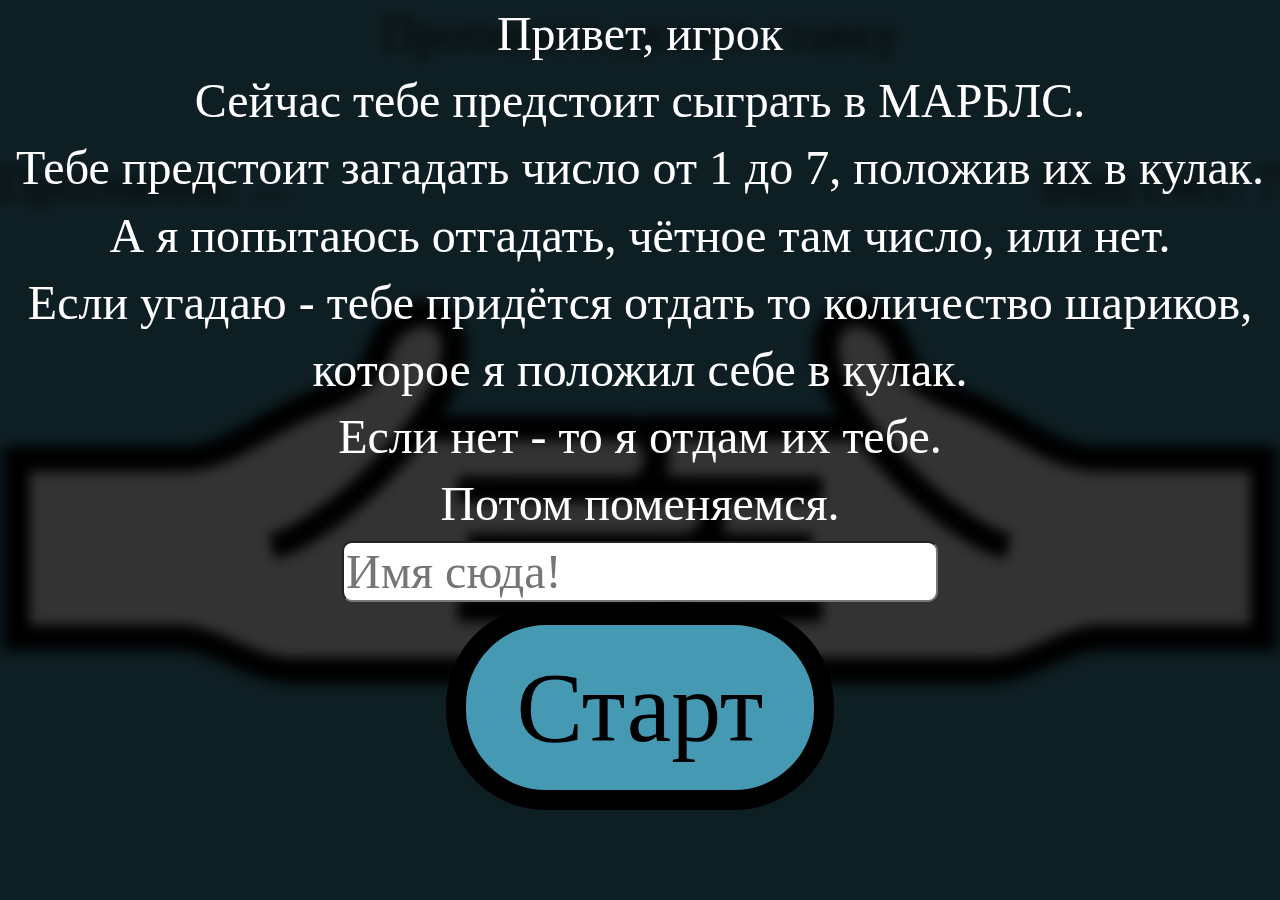
==== index.html @ d5aa5efe "Initial commit" ====
<!doctype html>
<html class="no-js" lang="">

<head>
  <meta charset="utf-8">
  <title>Marbls/first level</title>
  <meta name="description" content="">
  <meta name="viewport" content="width=device-width, initial-scale=1">

  <meta property="og:title" content="">
  <meta property="og:type" content="">
  <meta property="og:url" content="">
  <meta property="og:image" content="">

  <link rel="manifest" href="site.webmanifest">
  <link rel="apple-touch-icon" href="icon.png">
  <!-- Place favicon.ico in the root directory -->

  <link rel="stylesheet" href="css/normalize.css">
  <link rel="stylesheet" href="css/main.css">

  <meta name="theme-color" content="#fafafa">
</head>

<body>

  <div id="startMenu">
    Привет, игрок <br/>
    Сейчас тебе предстоит сыграть в МАРБЛС. <br/>
    Тебе предстоит загадать число от 1 до 7, положив их в кулак. <br/>
    А я попытаюсь отгадать, чётное там число, или нет.<br/>
    Если угадаю - тебе придётся отдать то количество шариков, <br/> которое я положил себе в кулак.<br/>
    Если нет - то я отдам их тебе.<br/>
    Потом поменяемся.
    <br/>
    <input id="playerName" type="text" placeholder="Имя сюда!"> <br/>
    <input class="button" id="startButton" type="button" onclick="HideStartMenu()" value="Старт">
  </div>

  <script src="js/vendor/modernizr-3.11.2.min.js"></script>
  <script src="js/plugins.js"></script>
  <script src="js/main.js"></script>
  <script src="js/playerClass.js"></script>

  <div id="inputsNoutputs">
    <label id="mainLabel">Противник делает ставку</label><br/>
    <input hidden onclick="Step1x3()" type="button" id="whenPlayerChooseNum" value="Продолжить">
    <input hidden onclick="Step2x1()" type="button" id="nextRound" value="Новый раунд"><br/>
    <input hidden onclick="Step2x2()" type="button" id="whenPlayerChooseBid" value="Ставка сделана">
    <input onclick="Step2x4E()" hidden type="button" id="evenNum" value="Чётное">
    <input onclick="Step2x4O()" hidden type="button" id="oddNum" value="Нечётное">
  </div>

  <span class="enemyLabels">
    Противник: <label id="enemyLabel">...</label> <br/>
  </span>
  <label hidden id="enemyBetNNum"></label>
  <span class="playerLabels">
    Ваш счёт: <label id="playerLabel"></label>
  </span>

  <input hidden type="number" id="presNumORbid" placeholder="" min="1" value="1"><br/>

  <span>
    <div id="rightHand" class="hands">
      <div id="rClosedHand" hidden="">
        <svg width="522" height="306" viewBox="0 0 522 306" fill="none" xmlns="http://www.w3.org/2000/svg">
  <path
    d="M112 83.5H15.5L9 260.5H166L215 270.5C232.667 277 269.8 290.9 277 294.5C284.2 298.1 389.333 293 441 290L457 270.5L463 251L457 231.5H479L496.5 220L504.5 192.5L496.5 175.5V158.5L504.5 139V118L496.5 102L504.5 88.5V71L496.5 57.5C493.667 55.1667 486.2 50.5 479 50.5H441H401V31L390.5 18H357.5H330L277 36.5L231 57.5L202.5 78H171.5L112 83.5Z"
    fill="white"></path>
  <path d="M406 49.6498V111.65H477C519.5 111.65 516 49.6498 477 49.6498H406Z" fill="white"></path>
  <path d="M406 111.65V168.65H477C519.5 168.65 518.525 111.65 477 111.65H406Z" fill="white"></path>
  <path d="M477 168.65H406H376C333 168.65 333 231.65 376 231.65H431H477C514 231.65 513 168.65 477 168.65Z"
        fill="white"></path>
  <path
    d="M406 49.6498C406 17.6498 386.714 15.6497 376 15.6497C369.5 15.6497 363.602 6.52165 311 22.1498C242 42.6498 226.5 81.1498 175 81.1498H13V260.15H175C212.5 260.15 245 293.15 292 293.15H431C477 293.15 474 234.65 431 231.65M406 49.6498C406 70.0498 406 136.15 406 168.65M406 49.6498V111.65M406 49.6498H477C516 49.6498 519.5 111.65 477 111.65M406 168.65H477M406 168.65H376M406 168.65V111.65M477 168.65C519.5 168.65 518.525 111.65 477 111.65M477 168.65C513 168.65 514 231.65 477 231.65H431M477 111.65C439.5 111.65 422 111.65 406 111.65M477 111.65H406M431 231.65H376C333 231.65 333 168.65 376 168.65M376 168.65C362.5 157.65 339 127.15 338.5 93.6498C339.201 140.65 290.833 164.483 268 168.65"
    stroke="black" stroke-width="25"></path>
  </svg>
      </div>
      <div id="rOpenedHand">
        <svg width="730" height="391" viewBox="0 0 730 391" fill="none" xmlns="http://www.w3.org/2000/svg">
      <path
        d="M391.5 32L369.5 66L354.5 84C335.667 91.5 296.6 106.9 291 108.5C284 110.5 238 139 233.5 141C229.9 142.6 200 155.333 185.5 161.5C164.5 159.167 119.5 154.9 107.5 156.5C95.5 158.1 42.8333 160.5 18 161.5L12 278.5L21 340H197.5L233.5 357.5L291.5 373H548.5L580 364.5L587 352V326L595 313L651 306L669 294.5L674.5 269V253C678 251.5 685.5 248.2 687.5 247C690 245.5 702 242 708 237.5C714 233 708 226 708 221V202.5C701 199.833 686 194.7 682 195.5C678 196.3 649 188.167 635 184L651 170.5C652.333 166.833 654.2 157 651 147C647 134.5 658.5 132 640 126C621.5 120 520 126 514 126H429C432 114.333 438.7 89.5 441.5 83.5C445 76 449.5 60.5 449.5 47V17.5C449.5 9.9 435.833 14.3333 429 17.5H413L391.5 32Z"
        fill="white"></path>
      <g filter="url(#filter0_d_10_3)">
        <path
          d="M458 308.824L481 308.758C473.333 308.758 485.2 308.758 562 308.758M272 245.758C294.833 241.591 343 211.108 385.5 165.108C526.5 19.1081 411.5 -24.8919 380 46.6079C376.474 54.6119 380 77.1079 321.5 99.6079C254.317 125.448 230.5 158.258 179 158.258H17V337.258H179C216.5 337.258 249 370.258 296 370.258H435H562C604 370.258 601.5 308.758 562 308.758M562 308.758L639.5 308.824C689.5 308.824 687.9 245.824 639.5 245.824M639.5 245.824C591.1 245.824 522.333 245.891 468 245.891M639.5 245.824L679 245.891C724 245.891 724.2 187.941 679 188.741C664.627 188.996 657.424 188.947 627 188.991M458 188.741C515.971 188.969 561.746 189.083 627 188.991M627 188.991C666.5 188.866 667 127.067 627 127.067C570.987 127.067 466.018 126.608 418.518 127.108"
          stroke="black" stroke-width="25"></path>
      </g>
      <defs>
        <filter id="filter0_d_10_3" x="0.5" y="0.515015" width="728.825" height="390.243" filterUnits="userSpaceOnUse"
                color-interpolation-filters="sRGB">
          <feFlood flood-opacity="0" result="BackgroundImageFix"></feFlood>
          <feColorMatrix in="SourceAlpha" type="matrix" values="0 0 0 0 0 0 0 0 0 0 0 0 0 0 0 0 0 0 127 0"
                         result="hardAlpha"></feColorMatrix>
          <feOffset dy="4"></feOffset>
          <feGaussianBlur stdDeviation="2"></feGaussianBlur>
          <feComposite in2="hardAlpha" operator="out"></feComposite>
          <feColorMatrix type="matrix" values="0 0 0 0 0 0 0 0 0 0 0 0 0 0 0 0 0 0 0.25 0"></feColorMatrix>
          <feBlend mode="normal" in2="BackgroundImageFix" result="effect1_dropShadow_10_3"></feBlend>
          <feBlend mode="normal" in="SourceGraphic" in2="effect1_dropShadow_10_3" result="shape"></feBlend>
        </filter>
      </defs>
    </svg>
      </div>
    </div>
    <div id="leftHand" class="hands">
      <div id="lClosedHand" hidden="">
        <svg width="522" height="306" viewBox="0 0 522 306" fill="none" xmlns="http://www.w3.org/2000/svg">
  <path
    d="M112 83.5H15.5L9 260.5H166L215 270.5C232.667 277 269.8 290.9 277 294.5C284.2 298.1 389.333 293 441 290L457 270.5L463 251L457 231.5H479L496.5 220L504.5 192.5L496.5 175.5V158.5L504.5 139V118L496.5 102L504.5 88.5V71L496.5 57.5C493.667 55.1667 486.2 50.5 479 50.5H441H401V31L390.5 18H357.5H330L277 36.5L231 57.5L202.5 78H171.5L112 83.5Z"
    fill="white"></path>
  <path d="M406 49.6498V111.65H477C519.5 111.65 516 49.6498 477 49.6498H406Z" fill="white"></path>
  <path d="M406 111.65V168.65H477C519.5 168.65 518.525 111.65 477 111.65H406Z" fill="white"></path>
  <path d="M477 168.65H406H376C333 168.65 333 231.65 376 231.65H431H477C514 231.65 513 168.65 477 168.65Z"
        fill="white"></path>
  <path
    d="M406 49.6498C406 17.6498 386.714 15.6497 376 15.6497C369.5 15.6497 363.602 6.52165 311 22.1498C242 42.6498 226.5 81.1498 175 81.1498H13V260.15H175C212.5 260.15 245 293.15 292 293.15H431C477 293.15 474 234.65 431 231.65M406 49.6498C406 70.0498 406 136.15 406 168.65M406 49.6498V111.65M406 49.6498H477C516 49.6498 519.5 111.65 477 111.65M406 168.65H477M406 168.65H376M406 168.65V111.65M477 168.65C519.5 168.65 518.525 111.65 477 111.65M477 168.65C513 168.65 514 231.65 477 231.65H431M477 111.65C439.5 111.65 422 111.65 406 111.65M477 111.65H406M431 231.65H376C333 231.65 333 168.65 376 168.65M376 168.65C362.5 157.65 339 127.15 338.5 93.6498C339.201 140.65 290.833 164.483 268 168.65"
    stroke="black" stroke-width="25"></path>
  </svg>
      </div>
      <div id="lOpenedHand">
        <svg width="730" height="391" viewBox="0 0 730 391" fill="none" xmlns="http://www.w3.org/2000/svg">
      <path
        d="M391.5 32L369.5 66L354.5 84C335.667 91.5 296.6 106.9 291 108.5C284 110.5 238 139 233.5 141C229.9 142.6 200 155.333 185.5 161.5C164.5 159.167 119.5 154.9 107.5 156.5C95.5 158.1 42.8333 160.5 18 161.5L12 278.5L21 340H197.5L233.5 357.5L291.5 373H548.5L580 364.5L587 352V326L595 313L651 306L669 294.5L674.5 269V253C678 251.5 685.5 248.2 687.5 247C690 245.5 702 242 708 237.5C714 233 708 226 708 221V202.5C701 199.833 686 194.7 682 195.5C678 196.3 649 188.167 635 184L651 170.5C652.333 166.833 654.2 157 651 147C647 134.5 658.5 132 640 126C621.5 120 520 126 514 126H429C432 114.333 438.7 89.5 441.5 83.5C445 76 449.5 60.5 449.5 47V17.5C449.5 9.9 435.833 14.3333 429 17.5H413L391.5 32Z"
        fill="white"></path>
      <g filter="url(#filter0_d_10_3)">
        <path
          d="M458 308.824L481 308.758C473.333 308.758 485.2 308.758 562 308.758M272 245.758C294.833 241.591 343 211.108 385.5 165.108C526.5 19.1081 411.5 -24.8919 380 46.6079C376.474 54.6119 380 77.1079 321.5 99.6079C254.317 125.448 230.5 158.258 179 158.258H17V337.258H179C216.5 337.258 249 370.258 296 370.258H435H562C604 370.258 601.5 308.758 562 308.758M562 308.758L639.5 308.824C689.5 308.824 687.9 245.824 639.5 245.824M639.5 245.824C591.1 245.824 522.333 245.891 468 245.891M639.5 245.824L679 245.891C724 245.891 724.2 187.941 679 188.741C664.627 188.996 657.424 188.947 627 188.991M458 188.741C515.971 188.969 561.746 189.083 627 188.991M627 188.991C666.5 188.866 667 127.067 627 127.067C570.987 127.067 466.018 126.608 418.518 127.108"
          stroke="black" stroke-width="25"></path>
      </g>
      <defs>
        <filter id="filter0_d_10_3" x="0.5" y="0.515015" width="728.825" height="390.243" filterUnits="userSpaceOnUse"
                color-interpolation-filters="sRGB">
          <feFlood flood-opacity="0" result="BackgroundImageFix"></feFlood>
          <feColorMatrix in="SourceAlpha" type="matrix" values="0 0 0 0 0 0 0 0 0 0 0 0 0 0 0 0 0 0 127 0"
                         result="hardAlpha"></feColorMatrix>
          <feOffset dy="4"></feOffset>
          <feGaussianBlur stdDeviation="2"></feGaussianBlur>
          <feComposite in2="hardAlpha" operator="out"></feComposite>
          <feColorMatrix type="matrix" values="0 0 0 0 0 0 0 0 0 0 0 0 0 0 0 0 0 0 0.25 0"></feColorMatrix>
          <feBlend mode="normal" in2="BackgroundImageFix" result="effect1_dropShadow_10_3"></feBlend>
          <feBlend mode="normal" in="SourceGraphic" in2="effect1_dropShadow_10_3" result="shape"></feBlend>
        </filter>
      </defs>
    </svg>
      </div>
    </div>
  </span>

  <script src="js/gamePlay.js"></script>
</body>

</html>
---- css/main.css ----
/*! HTML5 Boilerplate v8.0.0 | MIT License | https://html5boilerplate.com/ */

/* main.css 2.1.0 | MIT License | https://github.com/h5bp/main.css#readme */
/*
 * What follows is the result of much research on cross-browser styling.
 * Credit left inline and big thanks to Nicolas Gallagher, Jonathan Neal,
 * Kroc Camen, and the H5BP dev community and team.
 */

/* ==========================================================================
   Base styles: opinionated defaults
   ========================================================================== */
@import "mainOfMain.css";

html {
  color: #222;
  font-size: 1em;
  line-height: 1.4;
}

/*
 * Remove text-shadow in selection highlight:
 * https://twitter.com/miketaylr/status/12228805301
 *
 * Vendor-prefixed and regular ::selection selectors cannot be combined:
 * https://stackoverflow.com/a/16982510/7133471
 *
 * Customize the background color to match your design.
 */

::-moz-selection {
  background: #b3d4fc;
  text-shadow: none;
}

::selection {
  background: #b3d4fc;
  text-shadow: none;
}

/*
 * A better looking default horizontal rule
 */

hr {
  display: block;
  height: 1px;
  border: 0;
  border-top: 1px solid #ccc;
  margin: 1em 0;
  padding: 0;
}

/*
 * Remove the gap between audio, canvas, iframes,
 * images, videos and the bottom of their containers:
 * https://github.com/h5bp/html5-boilerplate/issues/440
 */

audio,
canvas,
iframe,
img,
svg,
video {
  vertical-align: middle;
}

/*
 * Remove default fieldset styles.
 */

fieldset {
  border: 0;
  margin: 0;
  padding: 0;
}

/*
 * Allow only vertical resizing of textareas.
 */

textarea {
  resize: vertical;
}

/* ==========================================================================
   Author's custom styles
   ========================================================================== */

/* ==========================================================================
   Helper classes
   ========================================================================== */

/*
 * Hide visually and from screen readers
 */

.hidden,
[hidden] {
  display: none !important;
}

/*
 * Hide only visually, but have it available for screen readers:
 * https://snook.ca/archives/html_and_css/hiding-content-for-accessibility
 *
 * 1. For long content, line feeds are not interpreted as spaces and small width
 *    causes content to wrap 1 word per line:
 *    https://medium.com/@jessebeach/beware-smushed-off-screen-accessible-text-5952a4c2cbfe
 */

.sr-only {
  border: 0;
  clip: rect(0, 0, 0, 0);
  height: 1px;
  margin: -1px;
  overflow: hidden;
  padding: 0;
  position: absolute;
  white-space: nowrap;
  width: 1px;
  /* 1 */
}

/*
 * Extends the .sr-only class to allow the element
 * to be focusable when navigated to via the keyboard:
 * https://www.drupal.org/node/897638
 */

.sr-only.focusable:active,
.sr-only.focusable:focus {
  clip: auto;
  height: auto;
  margin: 0;
  overflow: visible;
  position: static;
  white-space: inherit;
  width: auto;
}

/*
 * Hide visually and from screen readers, but maintain layout
 */

.invisible {
  visibility: hidden;
}

/*
 * Clearfix: contain floats
 *
 * For modern browsers
 * 1. The space content is one way to avoid an Opera bug when the
 *    `contenteditable` attribute is included anywhere else in the document.
 *    Otherwise it causes space to appear at the top and bottom of elements
 *    that receive the `clearfix` class.
 * 2. The use of `table` rather than `block` is only necessary if using
 *    `:before` to contain the top-margins of child elements.
 */

.clearfix::before,
.clearfix::after {
  content: " ";
  display: table;
}

.clearfix::after {
  clear: both;
}

/* ==========================================================================
   EXAMPLE Media Queries for Responsive Design.
   These examples override the primary ('mobile first') styles.
   Modify as content requires.
   ========================================================================== */

@media only screen and (min-width: 35em) {
  /* Style adjustments for viewports that meet the condition */
}

@media print,
  (-webkit-min-device-pixel-ratio: 1.25),
  (min-resolution: 1.25dppx),
  (min-resolution: 120dpi) {
  /* Style adjustments for high resolution devices */
}

/* ==========================================================================
   Print styles.
   Inlined to avoid the additional HTTP request:
   https://www.phpied.com/delay-loading-your-print-css/
   ========================================================================== */

@media print {
  *,
  *::before,
  *::after {
    background: #fff !important;
    color: #000 !important;
    /* Black prints faster */
    box-shadow: none !important;
    text-shadow: none !important;
  }

  a,
  a:visited {
    text-decoration: underline;
  }

  a[href]::after {
    content: " (" attr(href) ")";
  }

  abbr[title]::after {
    content: " (" attr(title) ")";
  }

  /*
   * Don't show links that are fragment identifiers,
   * or use the `javascript:` pseudo protocol
   */
  a[href^="#"]::after,
  a[href^="javascript:"]::after {
    content: "";
  }

  pre {
    white-space: pre-wrap !important;
  }

  pre,
  blockquote {
    border: 1px solid #999;
    page-break-inside: avoid;
  }

  /*
   * Printing Tables:
   * https://web.archive.org/web/20180815150934/http://css-discuss.incutio.com/wiki/Printing_Tables
   */
  thead {
    display: table-header-group;
  }

  tr,
  img {
    page-break-inside: avoid;
  }

  p,
  h2,
  h3 {
    orphans: 3;
    widows: 3;
  }

  h2,
  h3 {
    page-break-after: avoid;
  }
}
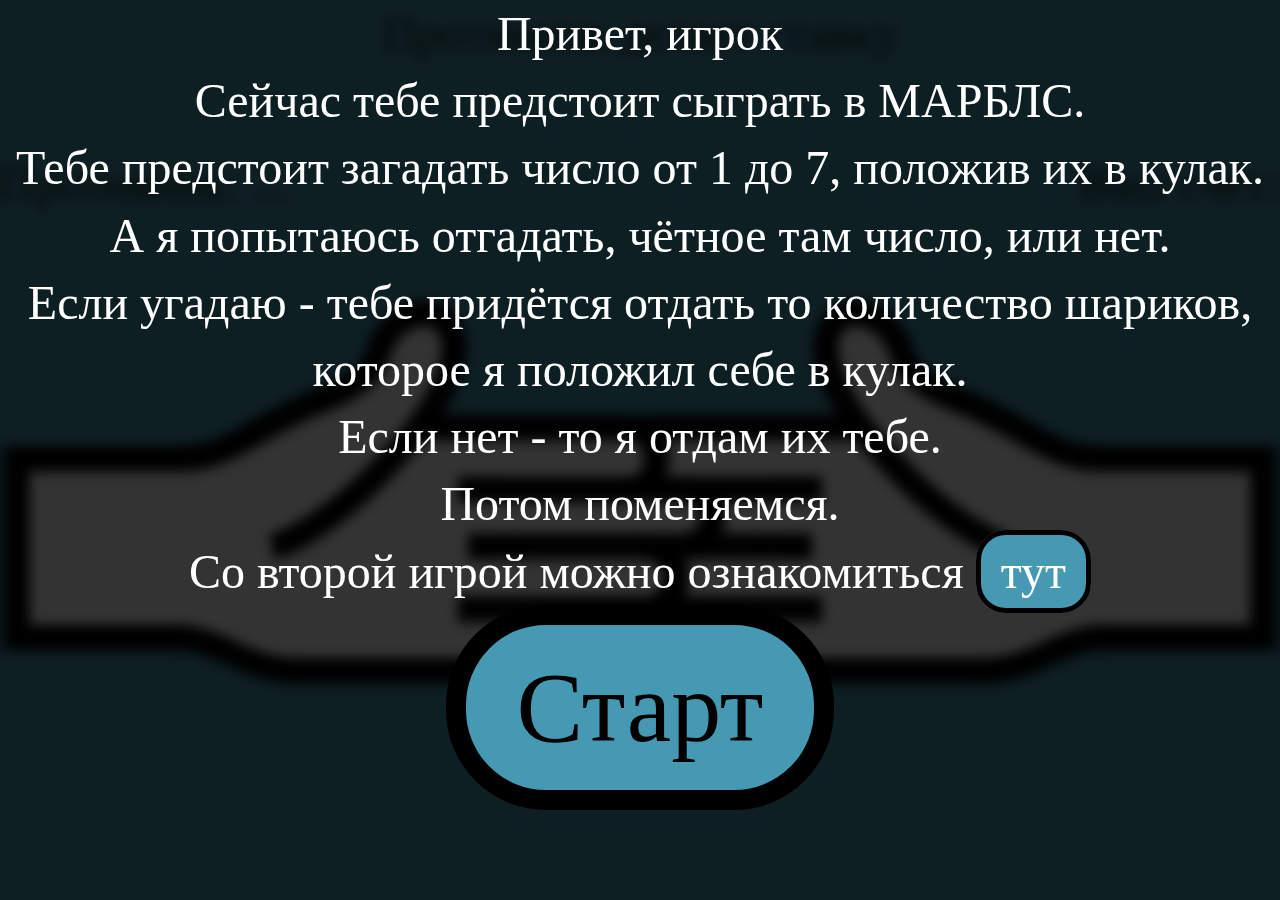
==== commit e1f344ce: "New game release" ====
--- a/index.html
+++ b/index.html
@@ -5,7 +5,7 @@
   <meta charset="utf-8">
   <title>Marbls/first level</title>
   <meta name="description" content="">
-  <meta name="viewport" content="width=device-width, initial-scale=1">
+  <meta name="viewport" content="width=device-width, initial-scale=0.3">
 
   <meta property="og:title" content="">
   <meta property="og:type" content="">
@@ -14,7 +14,7 @@
 
   <link rel="manifest" href="site.webmanifest">
   <link rel="apple-touch-icon" href="icon.png">
-  <!-- Place favicon.ico in the root directory -->
+  <link rel="shortcut icon" href="img/faviconOfFG.ico">
 
   <link rel="stylesheet" href="css/normalize.css">
   <link rel="stylesheet" href="css/main.css">
@@ -33,7 +33,8 @@
     Если нет - то я отдам их тебе.<br/>
     Потом поменяемся.
     <br/>
-    <input id="playerName" type="text" placeholder="Имя сюда!"> <br/>
+    Со второй игрой можно ознакомиться <a href="SecondLevel.html">тут</a>
+    <br/>
     <input class="button" id="startButton" type="button" onclick="HideStartMenu()" value="Старт">
   </div>
 
--- a/css/main.css
+++ b/css/main.css
@@ -10,7 +10,7 @@
 /* ==========================================================================
    Base styles: opinionated defaults
    ========================================================================== */
-@import "mainOfMain.css";
+@import "mainOfFirstLevel.css";
 
 html {
   color: #222;
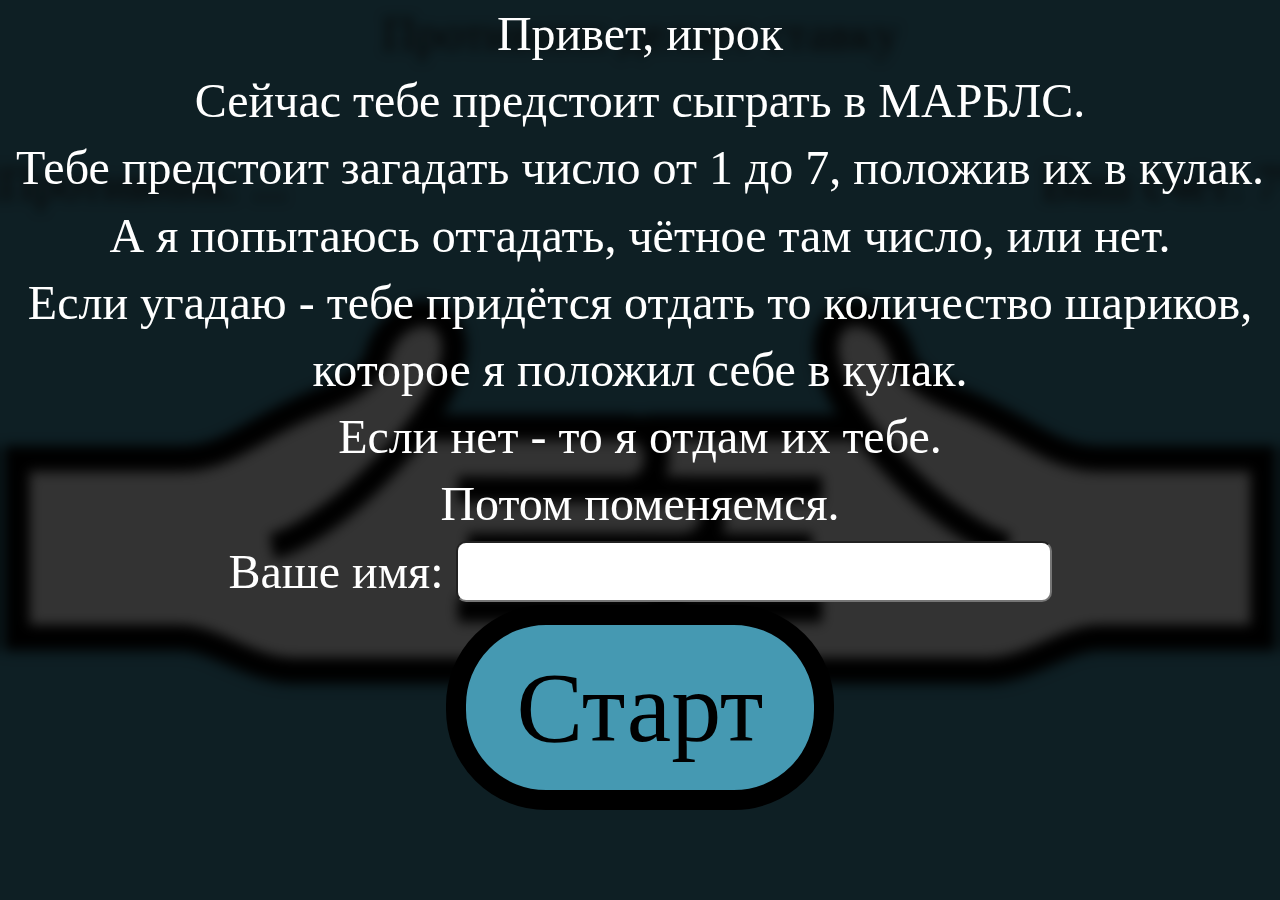
==== commit c51ddc98: "final cut" ====
--- a/index.html
+++ b/index.html
@@ -33,14 +33,17 @@
     Если нет - то я отдам их тебе.<br/>
     Потом поменяемся.
     <br/>
-    Со второй игрой можно ознакомиться <a href="SecondLevel.html">тут</a>
+    <label>
+      Ваше имя:
+      <input type="text" id="nameInput">
+    </label>
     <br/>
     <input class="button" id="startButton" type="button" onclick="HideStartMenu()" value="Старт">
   </div>
 
   <script src="js/vendor/modernizr-3.11.2.min.js"></script>
   <script src="js/plugins.js"></script>
-  <script src="js/main.js"></script>
+  <script src="js/writingCookies.js"></script>
   <script src="js/playerClass.js"></script>
 
   <div id="inputsNoutputs">
